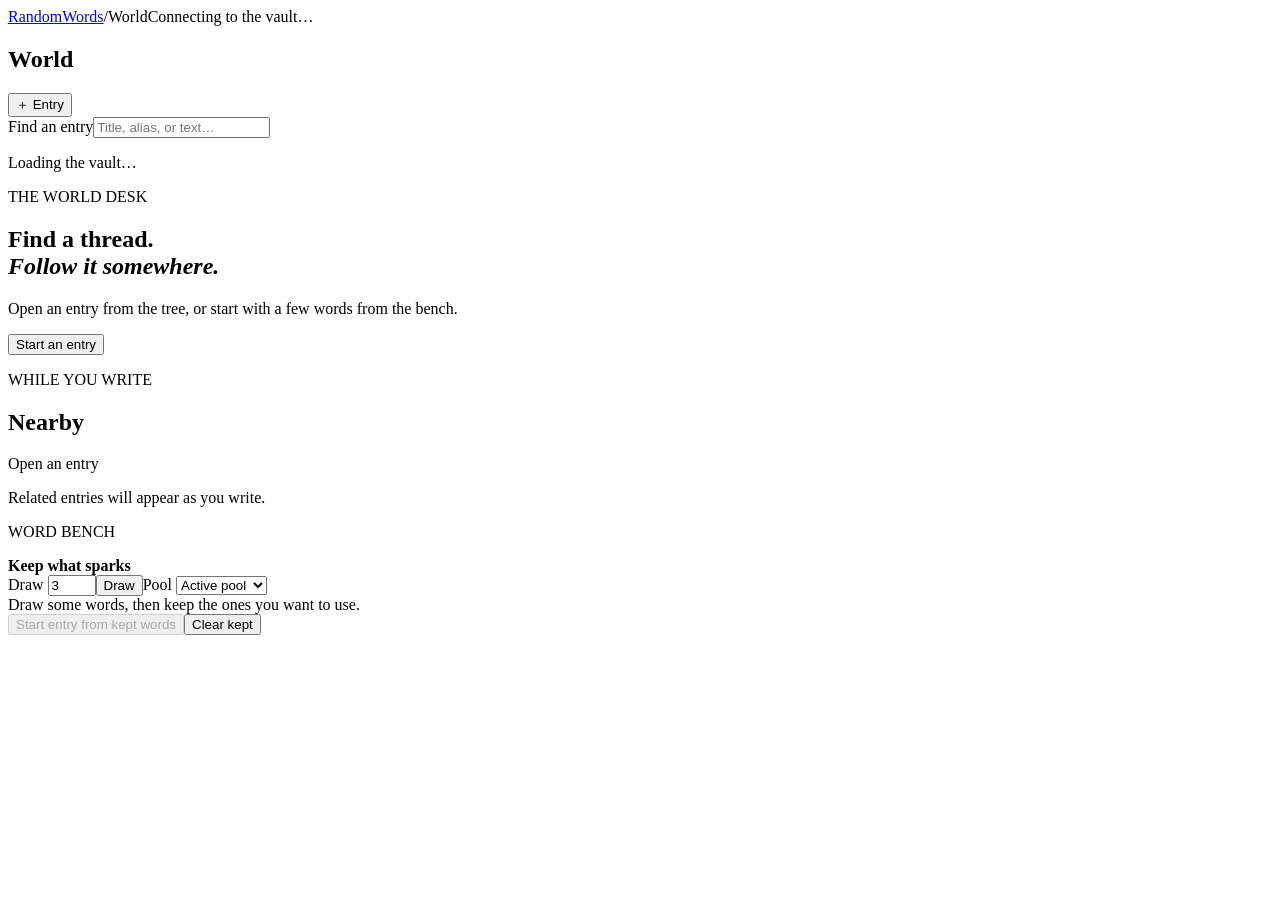
==== static/world.html @ 115c047f "Add opt-in worldbuilding writing desk" ====
<!doctype html>
<html lang="en">
<head>
<meta charset="utf-8">
<meta name="viewport" content="width=device-width,initial-scale=1">
<title>World — RandomWords</title>
<link rel="preconnect" href="https://fonts.googleapis.com">
<link rel="preconnect" href="https://fonts.gstatic.com" crossorigin>
<link href="https://fonts.googleapis.com/css2?family=Newsreader:ital,opsz,wght@0,6..72,400;0,6..72,500;0,6..72,600;1,6..72,500&family=IBM+Plex+Sans:wght@400;500;600&family=IBM+Plex+Mono:wght@400;500&display=swap" rel="stylesheet">
<link rel="stylesheet" href="/app.css"><link rel="stylesheet" href="/world.css">
</head>
<body class="world-page">
<header class="world-top"><a class="world-brand" href="/">RandomWords</a><span class="world-sep">/</span><span>World</span><span id="worldStatus" class="world-status" role="status">Connecting to the vault…</span></header>
<main class="world-shell">
  <aside class="world-sidebar" aria-label="World library">
    <div class="world-sidebar-head"><h1>World</h1><button id="newEntryBtn" class="btn btn-small btn-primary" type="button">＋ Entry</button></div>
    <label class="world-search-label" for="worldSearch">Find an entry</label><input id="worldSearch" class="text-input" type="search" placeholder="Title, alias, or text…" autocomplete="off">
    <div id="searchResults" class="world-search-results" hidden></div>
    <nav id="worldTree" class="world-tree" aria-label="Vault folders"><p class="tree-loading">Loading the vault…</p></nav>
  </aside>
  <section class="world-editor" aria-label="Entry editor">
    <div id="welcome" class="world-welcome"><p class="eyebrow">THE WORLD DESK</p><h2>Find a thread.<br><em>Follow it somewhere.</em></h2><p>Open an entry from the tree, or start with a few words from the bench.</p><button id="welcomeNew" class="btn btn-primary" type="button">Start an entry</button></div>
    <div id="entryPane" class="entry-pane" hidden>
      <div class="entry-heading"><div><p id="entryFolder" class="eyebrow"></p><h2 id="entryTitle">Entry</h2></div><span id="entryWords" class="entry-word-count"></span></div>
      <div id="recoveryNotice" class="save-notice recovery-notice" role="status" hidden><span id="recoveryText"></span><button id="reopenRecovery" class="btn btn-small btn-quiet" type="button">Reopen draft</button><button id="dismissRecovery" class="text-button" type="button">Dismiss</button></div>
      <div id="saveNotice" class="save-notice" role="status" hidden></div>
      <div id="conflictPanel" class="conflict-panel" hidden><div><strong>This note changed on disk.</strong><p>Review the current source before replacing it. Your draft is saved in this browser. Replaced source is kept in ~/.randomwords/recovery until you remove it.</p></div><div class="conflict-columns"><div><label>Draft</label><pre id="conflictDraft"></pre></div><div><label>On disk</label><pre id="conflictDisk"></pre></div></div><div class="world-actions"><button id="keepDraftBtn" class="btn btn-small btn-quiet" type="button">Keep draft</button><button id="reloadBtn" class="btn btn-small btn-quiet" type="button">Reload disk version</button><button id="replaceBtn" class="btn btn-small btn-primary" type="button">Replace reviewed version</button></div></div>
      <div class="editor-toolbar"><span id="draftState" class="draft-state">Saved</span><div class="world-actions"><button id="previewBtn" class="btn btn-small btn-quiet" type="button">Preview</button><button id="saveBtn" class="btn btn-small btn-primary" type="button">Save <kbd>⌘S</kbd></button></div></div>
      <div id="composeArea" class="compose-area"><textarea id="entryText" class="world-textarea" spellcheck="true" aria-label="Markdown entry" placeholder="Write the entry…"></textarea><div id="autocomplete" class="autocomplete" hidden role="listbox"></div></div>
      <article id="entryPreview" class="entry-preview" hidden></article>
      <section class="backlinks"><h3>Backlinks <span id="backlinkCount"></span></h3><div id="backlinkList" class="backlink-list"><p class="muted">Open an entry to see what points here.</p></div></section>
    </div>
    <div id="createPane" class="create-pane" hidden><div class="entry-heading"><div><p class="eyebrow">A NEW NOTE</p><h2>Start an entry</h2></div><button id="cancelCreate" class="btn btn-small btn-quiet" type="button">Cancel</button></div><p class="create-intro">Choose a title and exact folder. Geography and folder are separate choices.</p>
      <form id="createForm" class="create-form"><label>Title<input id="newTitle" class="text-input" required autocomplete="off"></label><label>Exact folder path<input id="newFolder" class="text-input" list="worldFolders" required autocomplete="off" placeholder="Cultures/Loaming Country"><datalist id="worldFolders"></datalist></label><label>From targets <small>Canonical paths, one per line</small><textarea id="newFrom" class="text-input" rows="2" placeholder="Locations/Biomes/…/Region.md"></textarea></label><label>Seed words <small>From the bench or typed here</small><input id="newOrigin" class="text-input" autocomplete="off"></label><label>Tags <small>Comma separated</small><input id="newTags" class="text-input" placeholder="#flora, #loaming"></label><label>Template <small>Optional path under Templates/</small><input id="newTemplate" class="text-input" placeholder="Templates/Creature.md"></label><div id="createError" class="form-error" role="alert" hidden></div><button class="btn btn-primary" type="submit">Create and open</button></form>
    </div>
  </section>
  <aside class="world-nearby" aria-label="Nearby entries"><div class="nearby-head"><div><p class="eyebrow">WHILE YOU WRITE</p><h2>Nearby</h2></div><span id="nearbyState" class="nearby-state">Open an entry</span></div><div id="nearbyGroups"><p class="muted nearby-empty">Related entries will appear as you write.</p></div><section id="referenceCard" class="reference-card" hidden><button id="closeReference" class="reference-close" type="button" aria-label="Close reference">×</button><p class="eyebrow">REFERENCE</p><h3 id="referenceTitle"></h3><p id="referencePath" class="reference-path"></p><div id="referenceBody"></div></section></aside>
</main>
<section class="bench-strip" aria-label="Word bench"><div class="bench-heading"><div><p class="eyebrow">WORD BENCH</p><strong>Keep what sparks</strong></div><div class="bench-controls"><label>Draw <input id="drawCount" class="text-input" type="number" min="1" max="20" value="3" aria-label="Number of words"></label><button id="drawWords" class="btn btn-small btn-primary" type="button">Draw</button><label class="bench-pool-label">Pool <select id="benchPool" class="select-input"><option value="">Active pool</option><option value="dicts/450k_words.txt">450k words</option></select></label></div></div><div id="benchWords" class="bench-words"><span class="muted">Draw some words, then keep the ones you want to use.</span></div><div class="bench-footer"><button id="startFromKept" class="btn btn-small btn-quiet" type="button" disabled>Start entry from kept words</button><button id="clearKept" class="text-button" type="button">Clear kept</button></div></section>
<script src="/world.js"></script>
</body></html>
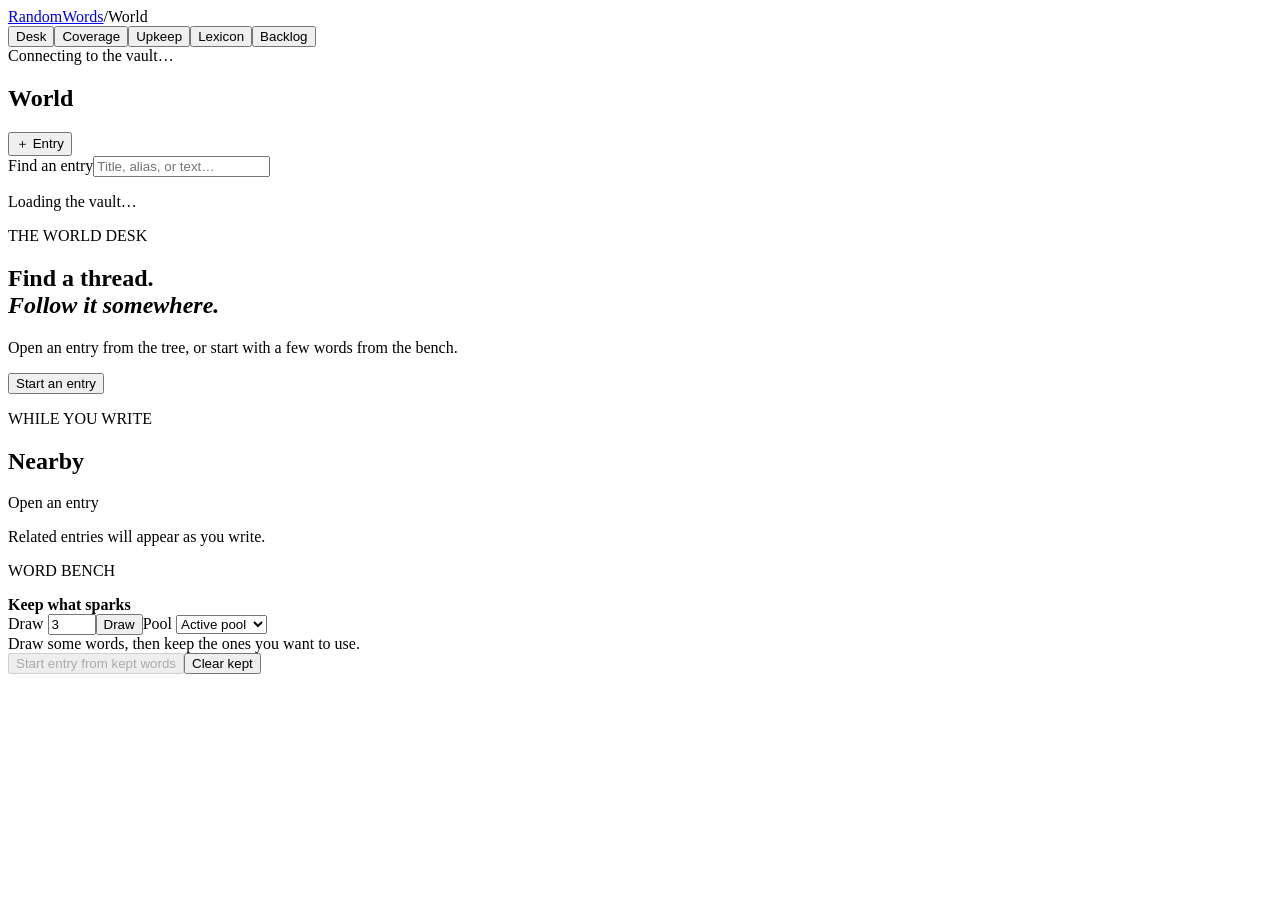
==== commit b41761f4: "Add worldbuilding connections and upkeep views" ====
--- a/static/world.html
+++ b/static/world.html
@@ -10,7 +10,7 @@
 <link rel="stylesheet" href="/app.css"><link rel="stylesheet" href="/world.css">
 </head>
 <body class="world-page">
-<header class="world-top"><a class="world-brand" href="/">RandomWords</a><span class="world-sep">/</span><span>World</span><span id="worldStatus" class="world-status" role="status">Connecting to the vault…</span></header>
+<header class="world-top"><a class="world-brand" href="/">RandomWords</a><span class="world-sep">/</span><span>World</span><nav class="world-nav" aria-label="World tools"><button type="button" data-world-view="desk" aria-current="page">Desk</button><button type="button" data-world-view="coverage">Coverage</button><button type="button" data-world-view="upkeep">Upkeep</button><button type="button" data-world-view="lexicon">Lexicon</button><button type="button" data-world-view="backlog">Backlog</button></nav><span id="worldStatus" class="world-status" role="status">Connecting to the vault…</span></header>
 <main class="world-shell">
   <aside class="world-sidebar" aria-label="World library">
     <div class="world-sidebar-head"><h1>World</h1><button id="newEntryBtn" class="btn btn-small btn-primary" type="button">＋ Entry</button></div>
@@ -19,6 +19,7 @@
     <nav id="worldTree" class="world-tree" aria-label="Vault folders"><p class="tree-loading">Loading the vault…</p></nav>
   </aside>
   <section class="world-editor" aria-label="Entry editor">
+    <div id="deskView" data-view-panel="desk">
     <div id="welcome" class="world-welcome"><p class="eyebrow">THE WORLD DESK</p><h2>Find a thread.<br><em>Follow it somewhere.</em></h2><p>Open an entry from the tree, or start with a few words from the bench.</p><button id="welcomeNew" class="btn btn-primary" type="button">Start an entry</button></div>
     <div id="entryPane" class="entry-pane" hidden>
       <div class="entry-heading"><div><p id="entryFolder" class="eyebrow"></p><h2 id="entryTitle">Entry</h2></div><span id="entryWords" class="entry-word-count"></span></div>
@@ -33,6 +34,11 @@
     <div id="createPane" class="create-pane" hidden><div class="entry-heading"><div><p class="eyebrow">A NEW NOTE</p><h2>Start an entry</h2></div><button id="cancelCreate" class="btn btn-small btn-quiet" type="button">Cancel</button></div><p class="create-intro">Choose a title and exact folder. Geography and folder are separate choices.</p>
       <form id="createForm" class="create-form"><label>Title<input id="newTitle" class="text-input" required autocomplete="off"></label><label>Exact folder path<input id="newFolder" class="text-input" list="worldFolders" required autocomplete="off" placeholder="Cultures/Loaming Country"><datalist id="worldFolders"></datalist></label><label>From targets <small>Canonical paths, one per line</small><textarea id="newFrom" class="text-input" rows="2" placeholder="Locations/Biomes/…/Region.md"></textarea></label><label>Seed words <small>From the bench or typed here</small><input id="newOrigin" class="text-input" autocomplete="off"></label><label>Tags <small>Comma separated</small><input id="newTags" class="text-input" placeholder="#flora, #loaming"></label><label>Template <small>Optional path under Templates/</small><input id="newTemplate" class="text-input" placeholder="Templates/Creature.md"></label><div id="createError" class="form-error" role="alert" hidden></div><button class="btn btn-primary" type="submit">Create and open</button></form>
     </div>
+    </div>
+    <section id="coverageView" class="world-data-view" data-view-panel="coverage" hidden><div class="data-view-heading"><div><p class="eyebrow">WORLD SHAPE</p><h2>Coverage</h2></div><button type="button" class="btn btn-small btn-quiet" data-refresh-view="coverage">Refresh</button></div><p class="muted">Select a count to see which entries contribute to each biome.</p><div id="coverageContent" class="coverage-content"><p class="muted">Coverage has not loaded yet.</p></div></section>
+    <section id="upkeepView" class="world-data-view" data-view-panel="upkeep" hidden><div class="data-view-heading"><div><p class="eyebrow">HOUSEKEEPING</p><h2>Upkeep</h2></div><button type="button" class="btn btn-small btn-quiet" data-refresh-view="upkeep">Refresh</button></div><div id="upkeepContent" class="report-content"><p class="muted">Upkeep has not loaded yet.</p></div></section>
+    <section id="lexiconView" class="world-data-view" data-view-panel="lexicon" hidden><div class="data-view-heading"><div><p class="eyebrow">COINED WORDS</p><h2>Lexicon</h2></div><button type="button" class="btn btn-small btn-quiet" data-refresh-view="lexicon">Refresh</button></div><div class="lexicon-filters"><label>Find a word<input id="lexiconQuery" class="text-input" type="search" placeholder="Search coined words…"></label><label>Biome<select id="lexiconBiome" class="select-input"><option value="">All biomes</option></select></label><label class="lexicon-once"><input id="lexiconOnce" type="checkbox"> Used once</label></div><div id="lexiconContent" class="report-content"><p class="muted">Lexicon has not loaded yet.</p></div></section>
+    <section id="backlogView" class="world-data-view" data-view-panel="backlog" hidden><div class="data-view-heading"><div><p class="eyebrow">IDEAS</p><h2>Backlog</h2></div><div class="world-actions"><button type="button" class="btn btn-small btn-quiet" data-refresh-view="backlog">Refresh ideas</button><button id="rollPrompt" type="button" class="btn btn-small btn-primary">Roll a prompt</button></div></div><div id="rollCard" class="roll-card" hidden></div><div id="backlogContent" class="report-content"><p class="muted">Ideas have not loaded yet.</p></div></section>
   </section>
   <aside class="world-nearby" aria-label="Nearby entries"><div class="nearby-head"><div><p class="eyebrow">WHILE YOU WRITE</p><h2>Nearby</h2></div><span id="nearbyState" class="nearby-state">Open an entry</span></div><div id="nearbyGroups"><p class="muted nearby-empty">Related entries will appear as you write.</p></div><section id="referenceCard" class="reference-card" hidden><button id="closeReference" class="reference-close" type="button" aria-label="Close reference">×</button><p class="eyebrow">REFERENCE</p><h3 id="referenceTitle"></h3><p id="referencePath" class="reference-path"></p><div id="referenceBody"></div></section></aside>
 </main>
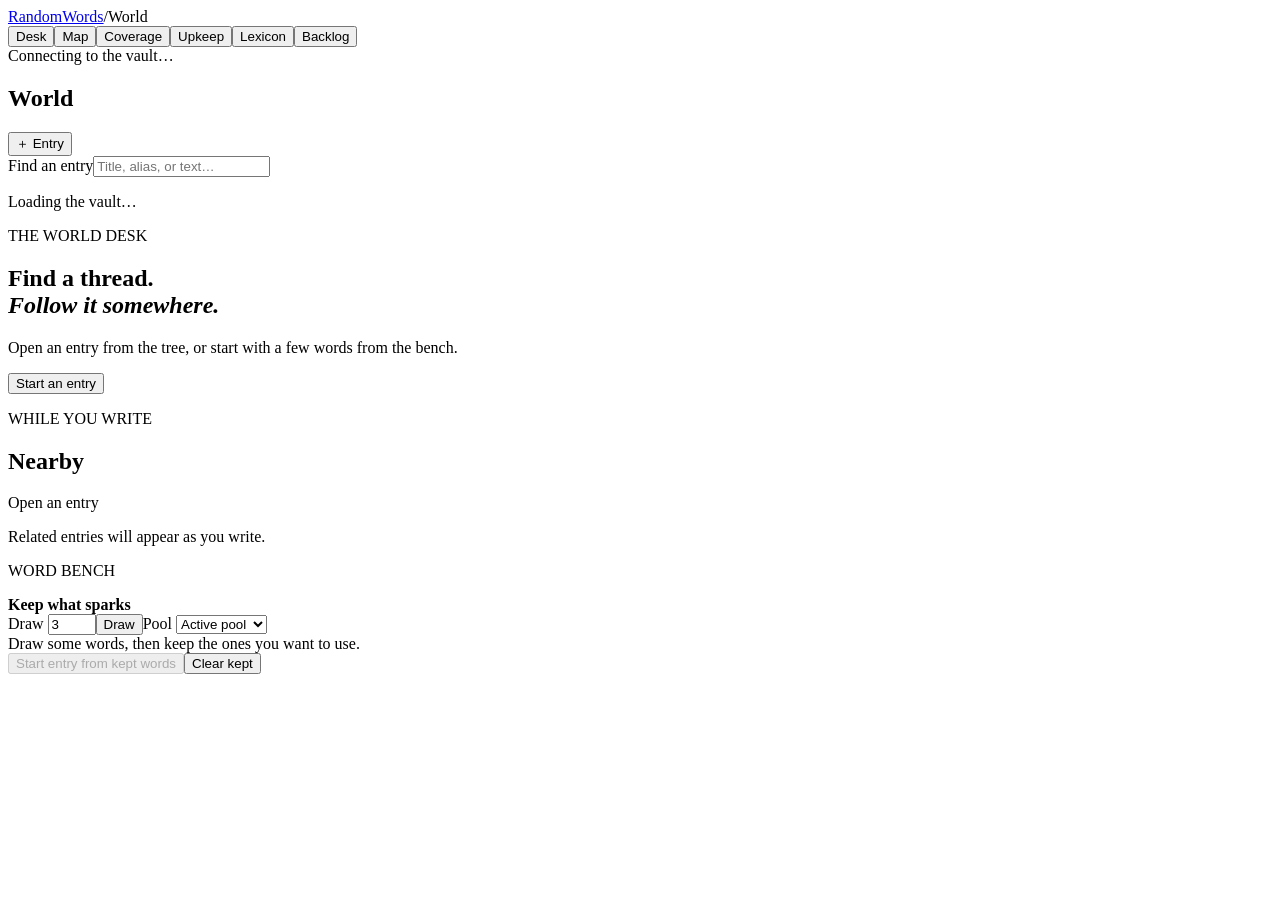
==== commit 6c978aa7: "Add worldbuilding map and Base previews" ====
--- a/static/world.html
+++ b/static/world.html
@@ -10,7 +10,7 @@
 <link rel="stylesheet" href="/app.css"><link rel="stylesheet" href="/world.css">
 </head>
 <body class="world-page">
-<header class="world-top"><a class="world-brand" href="/">RandomWords</a><span class="world-sep">/</span><span>World</span><nav class="world-nav" aria-label="World tools"><button type="button" data-world-view="desk" aria-current="page">Desk</button><button type="button" data-world-view="coverage">Coverage</button><button type="button" data-world-view="upkeep">Upkeep</button><button type="button" data-world-view="lexicon">Lexicon</button><button type="button" data-world-view="backlog">Backlog</button></nav><span id="worldStatus" class="world-status" role="status">Connecting to the vault…</span></header>
+<header class="world-top"><a class="world-brand" href="/">RandomWords</a><span class="world-sep">/</span><span>World</span><nav class="world-nav" aria-label="World tools"><button type="button" data-world-view="desk" aria-current="page">Desk</button><button type="button" data-world-view="map">Map</button><button type="button" data-world-view="coverage">Coverage</button><button type="button" data-world-view="upkeep">Upkeep</button><button type="button" data-world-view="lexicon">Lexicon</button><button type="button" data-world-view="backlog">Backlog</button></nav><span id="worldStatus" class="world-status" role="status">Connecting to the vault…</span></header>
 <main class="world-shell">
   <aside class="world-sidebar" aria-label="World library">
     <div class="world-sidebar-head"><h1>World</h1><button id="newEntryBtn" class="btn btn-small btn-primary" type="button">＋ Entry</button></div>
@@ -35,6 +35,13 @@
       <form id="createForm" class="create-form"><label>Title<input id="newTitle" class="text-input" required autocomplete="off"></label><label>Exact folder path<input id="newFolder" class="text-input" list="worldFolders" required autocomplete="off" placeholder="Cultures/Loaming Country"><datalist id="worldFolders"></datalist></label><label>From targets <small>Canonical paths, one per line</small><textarea id="newFrom" class="text-input" rows="2" placeholder="Locations/Biomes/…/Region.md"></textarea></label><label>Seed words <small>From the bench or typed here</small><input id="newOrigin" class="text-input" autocomplete="off"></label><label>Tags <small>Comma separated</small><input id="newTags" class="text-input" placeholder="#flora, #loaming"></label><label>Template <small>Optional path under Templates/</small><input id="newTemplate" class="text-input" placeholder="Templates/Creature.md"></label><div id="createError" class="form-error" role="alert" hidden></div><button class="btn btn-primary" type="submit">Create and open</button></form>
     </div>
     </div>
+    <section id="mapView" class="world-data-view world-map-view" data-view-panel="map" hidden>
+      <div class="data-view-heading"><div><p class="eyebrow">CONNECTIONS AND PLACES</p><h2>World map</h2></div><button type="button" class="btn btn-small btn-quiet" id="refreshMap">Refresh</button></div>
+      <div class="map-toolbar" role="group" aria-label="Map view"><div class="map-mode-switch"><button type="button" data-map-mode="local" aria-pressed="true">Around this entry</button><button type="button" data-map-mode="vault" aria-pressed="false">Whole vault</button><button type="button" data-map-mode="biome" aria-pressed="false">Biome sectors</button></div><label id="mapDepthControl">Reach<select id="mapDepth" class="select-input"><option value="1">One link</option><option value="2">Two links</option></select></label><label id="mapBiomeControl" hidden>Biome<select id="mapBiome" class="select-input"><option value="">Choose a biome</option></select></label></div>
+      <p id="mapHint" class="muted map-hint">Open an entry to map its nearby links, or show the whole vault.</p>
+      <div class="map-legend" aria-label="Map node states"><span><i class="legend-resolved"></i>Resolved</span><span><i class="legend-unresolved"></i>Unresolved</span><span><i class="legend-ambiguous"></i>Ambiguous</span><span><i class="legend-stub"></i>Stub</span><span><i class="legend-rework"></i>Rework</span><span><i class="legend-ghost"></i>Nearby suggestion</span></div>
+      <div class="map-layout"><div class="world-map-canvas-wrap"><svg id="worldMapSvg" class="world-map-svg" role="img" aria-label="World connection map" viewBox="0 0 900 620"></svg><div id="mapLoading" class="map-overlay muted" hidden>Loading map…</div></div><div id="biomeMatrix" class="biome-matrix" hidden></div></div><div id="mapSelection" class="map-selection" aria-live="polite"></div>
+    </section>
     <section id="coverageView" class="world-data-view" data-view-panel="coverage" hidden><div class="data-view-heading"><div><p class="eyebrow">WORLD SHAPE</p><h2>Coverage</h2></div><button type="button" class="btn btn-small btn-quiet" data-refresh-view="coverage">Refresh</button></div><p class="muted">Select a count to see which entries contribute to each biome.</p><div id="coverageContent" class="coverage-content"><p class="muted">Coverage has not loaded yet.</p></div></section>
     <section id="upkeepView" class="world-data-view" data-view-panel="upkeep" hidden><div class="data-view-heading"><div><p class="eyebrow">HOUSEKEEPING</p><h2>Upkeep</h2></div><button type="button" class="btn btn-small btn-quiet" data-refresh-view="upkeep">Refresh</button></div><div id="upkeepContent" class="report-content"><p class="muted">Upkeep has not loaded yet.</p></div></section>
     <section id="lexiconView" class="world-data-view" data-view-panel="lexicon" hidden><div class="data-view-heading"><div><p class="eyebrow">COINED WORDS</p><h2>Lexicon</h2></div><button type="button" class="btn btn-small btn-quiet" data-refresh-view="lexicon">Refresh</button></div><div class="lexicon-filters"><label>Find a word<input id="lexiconQuery" class="text-input" type="search" placeholder="Search coined words…"></label><label>Biome<select id="lexiconBiome" class="select-input"><option value="">All biomes</option></select></label><label class="lexicon-once"><input id="lexiconOnce" type="checkbox"> Used once</label></div><div id="lexiconContent" class="report-content"><p class="muted">Lexicon has not loaded yet.</p></div></section>
@@ -43,5 +50,5 @@
   <aside class="world-nearby" aria-label="Nearby entries"><div class="nearby-head"><div><p class="eyebrow">WHILE YOU WRITE</p><h2>Nearby</h2></div><span id="nearbyState" class="nearby-state">Open an entry</span></div><div id="nearbyGroups"><p class="muted nearby-empty">Related entries will appear as you write.</p></div><section id="referenceCard" class="reference-card" hidden><button id="closeReference" class="reference-close" type="button" aria-label="Close reference">×</button><p class="eyebrow">REFERENCE</p><h3 id="referenceTitle"></h3><p id="referencePath" class="reference-path"></p><div id="referenceBody"></div></section></aside>
 </main>
 <section class="bench-strip" aria-label="Word bench"><div class="bench-heading"><div><p class="eyebrow">WORD BENCH</p><strong>Keep what sparks</strong></div><div class="bench-controls"><label>Draw <input id="drawCount" class="text-input" type="number" min="1" max="20" value="3" aria-label="Number of words"></label><button id="drawWords" class="btn btn-small btn-primary" type="button">Draw</button><label class="bench-pool-label">Pool <select id="benchPool" class="select-input"><option value="">Active pool</option><option value="dicts/450k_words.txt">450k words</option></select></label></div></div><div id="benchWords" class="bench-words"><span class="muted">Draw some words, then keep the ones you want to use.</span></div><div class="bench-footer"><button id="startFromKept" class="btn btn-small btn-quiet" type="button" disabled>Start entry from kept words</button><button id="clearKept" class="text-button" type="button">Clear kept</button></div></section>
-<script src="/world.js"></script>
+<script src="/world.js"></script><script src="/world_map.js"></script>
 </body></html>
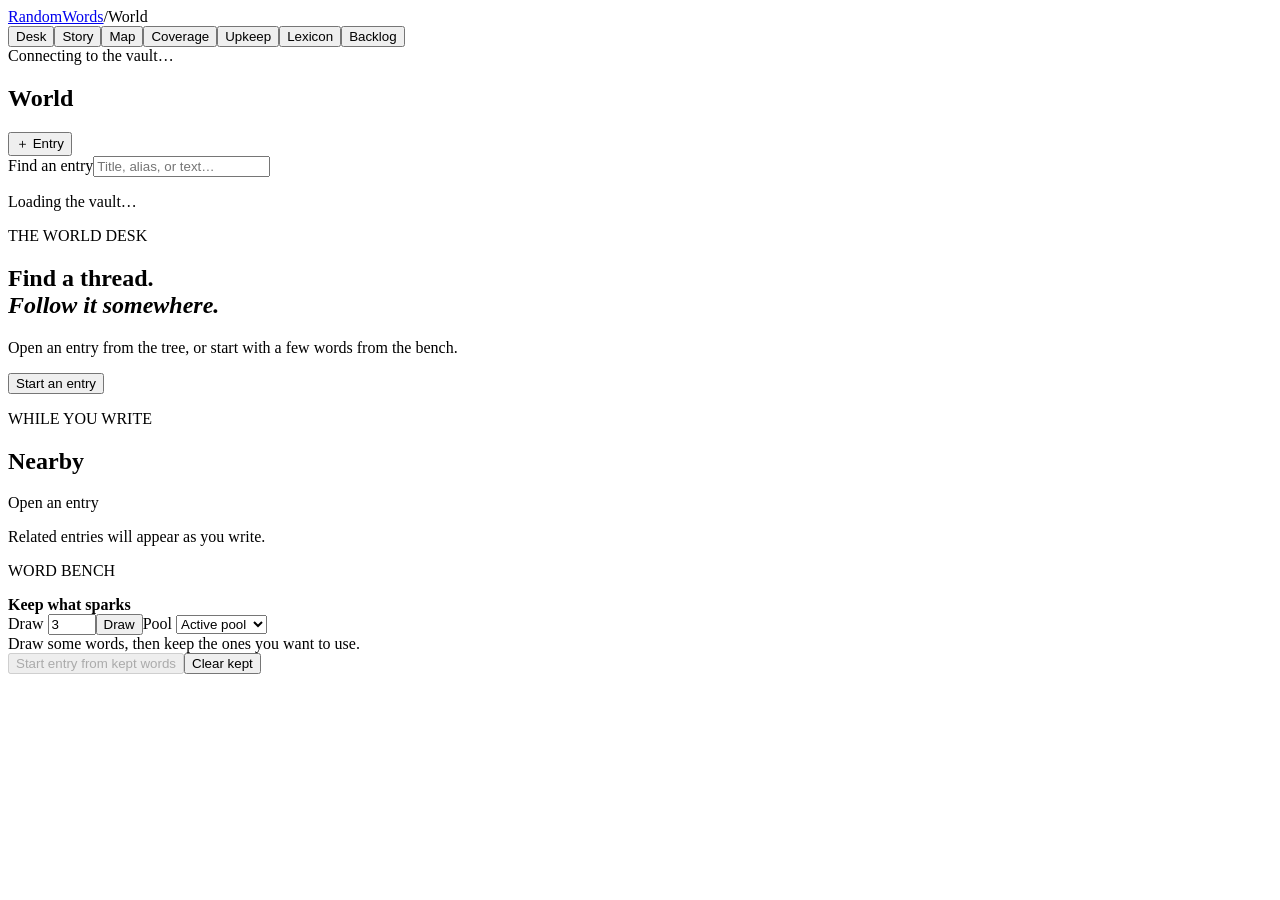
==== commit 06ab70c5: "Add Story mode interface" ====
--- a/static/world.html
+++ b/static/world.html
@@ -10,7 +10,7 @@
 <link rel="stylesheet" href="/app.css"><link rel="stylesheet" href="/world.css">
 </head>
 <body class="world-page">
-<header class="world-top"><a class="world-brand" href="/">RandomWords</a><span class="world-sep">/</span><span>World</span><nav class="world-nav" aria-label="World tools"><button type="button" data-world-view="desk" aria-current="page">Desk</button><button type="button" data-world-view="map">Map</button><button type="button" data-world-view="coverage">Coverage</button><button type="button" data-world-view="upkeep">Upkeep</button><button type="button" data-world-view="lexicon">Lexicon</button><button type="button" data-world-view="backlog">Backlog</button></nav><span id="worldStatus" class="world-status" role="status">Connecting to the vault…</span></header>
+<header class="world-top"><a class="world-brand" href="/">RandomWords</a><span class="world-sep">/</span><span>World</span><nav class="world-nav" aria-label="World tools"><button type="button" data-world-view="desk" aria-current="page">Desk</button><button type="button" data-world-view="story">Story</button><button type="button" data-world-view="map">Map</button><button type="button" data-world-view="coverage">Coverage</button><button type="button" data-world-view="upkeep">Upkeep</button><button type="button" data-world-view="lexicon">Lexicon</button><button type="button" data-world-view="backlog">Backlog</button></nav><span id="worldStatus" class="world-status" role="status">Connecting to the vault…</span></header>
 <main class="world-shell">
   <aside class="world-sidebar" aria-label="World library">
     <div class="world-sidebar-head"><h1>World</h1><button id="newEntryBtn" class="btn btn-small btn-primary" type="button">＋ Entry</button></div>
@@ -23,6 +23,7 @@
     <div id="welcome" class="world-welcome"><p class="eyebrow">THE WORLD DESK</p><h2>Find a thread.<br><em>Follow it somewhere.</em></h2><p>Open an entry from the tree, or start with a few words from the bench.</p><button id="welcomeNew" class="btn btn-primary" type="button">Start an entry</button></div>
     <div id="entryPane" class="entry-pane" hidden>
       <div class="entry-heading"><div><p id="entryFolder" class="eyebrow"></p><h2 id="entryTitle">Entry</h2></div><span id="entryWords" class="entry-word-count"></span></div>
+      <section id="entryDiagnostics" class="entry-diagnostics" hidden aria-live="polite"></section>
       <div id="recoveryNotice" class="save-notice recovery-notice" role="status" hidden><span id="recoveryText"></span><button id="reopenRecovery" class="btn btn-small btn-quiet" type="button">Reopen draft</button><button id="dismissRecovery" class="text-button" type="button">Dismiss</button></div>
       <div id="saveNotice" class="save-notice" role="status" hidden></div>
       <div id="conflictPanel" class="conflict-panel" hidden><div><strong>This note changed on disk.</strong><p>Review the current source before replacing it. Your draft is saved in this browser. Replaced source is kept in ~/.randomwords/recovery until you remove it.</p></div><div class="conflict-columns"><div><label>Draft</label><pre id="conflictDraft"></pre></div><div><label>On disk</label><pre id="conflictDisk"></pre></div></div><div class="world-actions"><button id="keepDraftBtn" class="btn btn-small btn-quiet" type="button">Keep draft</button><button id="reloadBtn" class="btn btn-small btn-quiet" type="button">Reload disk version</button><button id="replaceBtn" class="btn btn-small btn-primary" type="button">Replace reviewed version</button></div></div>
@@ -35,6 +36,11 @@
       <form id="createForm" class="create-form"><label>Title<input id="newTitle" class="text-input" required autocomplete="off"></label><label>Exact folder path<input id="newFolder" class="text-input" list="worldFolders" required autocomplete="off" placeholder="Cultures/Loaming Country"><datalist id="worldFolders"></datalist></label><label>From targets <small>Canonical paths, one per line</small><textarea id="newFrom" class="text-input" rows="2" placeholder="Locations/Biomes/…/Region.md"></textarea></label><label>Seed words <small>From the bench or typed here</small><input id="newOrigin" class="text-input" autocomplete="off"></label><label>Tags <small>Comma separated</small><input id="newTags" class="text-input" placeholder="#flora, #loaming"></label><label>Template <small>Optional path under Templates/</small><input id="newTemplate" class="text-input" placeholder="Templates/Creature.md"></label><div id="createError" class="form-error" role="alert" hidden></div><button class="btn btn-primary" type="submit">Create and open</button></form>
     </div>
     </div>
+    <section id="storyView" class="world-data-view story-view" data-view-panel="story" hidden>
+      <div class="data-view-heading"><div><p class="eyebrow">NARRATIVE THREADS</p><h2>Story</h2></div><div class="world-actions"><button type="button" class="btn btn-small btn-quiet" id="refreshStory">Refresh</button><button type="button" class="btn btn-small btn-primary" id="exportStory">Export story</button></div></div>
+      <p class="muted">Scenes are ordered from their story metadata. Open a scene to continue writing, inspect its people, or export a reading copy.</p>
+      <div id="storyContent" class="story-content"><p class="muted">Story has not loaded yet.</p></div>
+    </section>
     <section id="mapView" class="world-data-view world-map-view" data-view-panel="map" hidden>
       <div class="data-view-heading"><div><p class="eyebrow">CONNECTIONS AND PLACES</p><h2>World map</h2></div><button type="button" class="btn btn-small btn-quiet" id="refreshMap">Refresh</button></div>
       <div class="map-toolbar" role="group" aria-label="Map view"><div class="map-mode-switch"><button type="button" data-map-mode="local" aria-pressed="true">Around this entry</button><button type="button" data-map-mode="vault" aria-pressed="false">Whole vault</button><button type="button" data-map-mode="biome" aria-pressed="false">Biome sectors</button></div><label id="mapDepthControl">Reach<select id="mapDepth" class="select-input"><option value="1">One link</option><option value="2">Two links</option></select></label><label id="mapBiomeControl" hidden>Biome<select id="mapBiome" class="select-input"><option value="">Choose a biome</option></select></label></div>
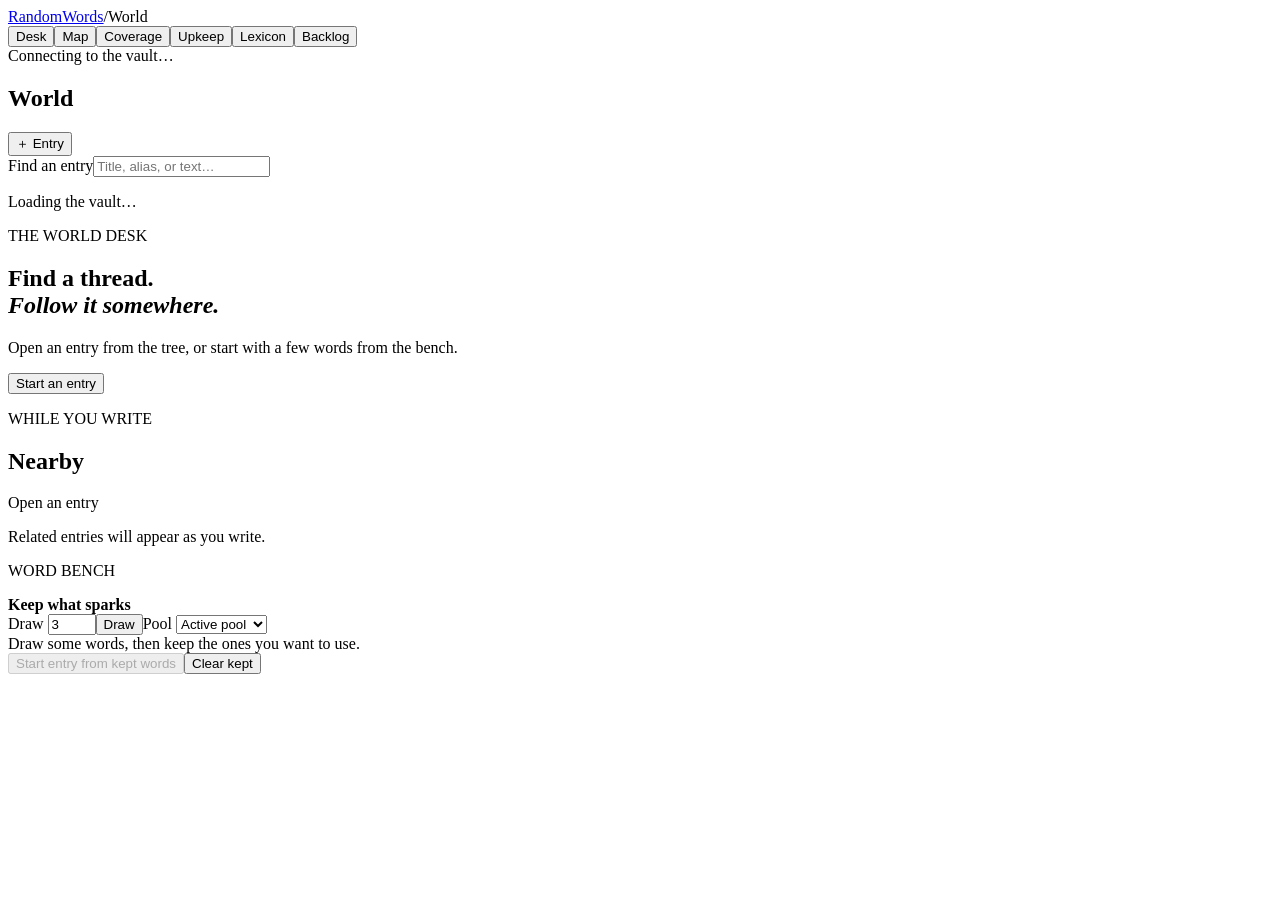
==== commit 1e76dbe6: "Complete worldbuilding map and weighted sampling" ====
--- a/static/world.html
+++ b/static/world.html
@@ -10,7 +10,7 @@
 <link rel="stylesheet" href="/app.css"><link rel="stylesheet" href="/world.css">
 </head>
 <body class="world-page">
-<header class="world-top"><a class="world-brand" href="/">RandomWords</a><span class="world-sep">/</span><span>World</span><nav class="world-nav" aria-label="World tools"><button type="button" data-world-view="desk" aria-current="page">Desk</button><button type="button" data-world-view="story">Story</button><button type="button" data-world-view="map">Map</button><button type="button" data-world-view="coverage">Coverage</button><button type="button" data-world-view="upkeep">Upkeep</button><button type="button" data-world-view="lexicon">Lexicon</button><button type="button" data-world-view="backlog">Backlog</button></nav><span id="worldStatus" class="world-status" role="status">Connecting to the vault…</span></header>
+<header class="world-top"><a class="world-brand" href="/">RandomWords</a><span class="world-sep">/</span><span>World</span><nav class="world-nav" aria-label="World tools"><button type="button" data-world-view="desk" aria-current="page">Desk</button><button type="button" data-world-view="map">Map</button><button type="button" data-world-view="coverage">Coverage</button><button type="button" data-world-view="upkeep">Upkeep</button><button type="button" data-world-view="lexicon">Lexicon</button><button type="button" data-world-view="backlog">Backlog</button></nav><span id="worldStatus" class="world-status" role="status">Connecting to the vault…</span></header>
 <main class="world-shell">
   <aside class="world-sidebar" aria-label="World library">
     <div class="world-sidebar-head"><h1>World</h1><button id="newEntryBtn" class="btn btn-small btn-primary" type="button">＋ Entry</button></div>
@@ -23,7 +23,6 @@
     <div id="welcome" class="world-welcome"><p class="eyebrow">THE WORLD DESK</p><h2>Find a thread.<br><em>Follow it somewhere.</em></h2><p>Open an entry from the tree, or start with a few words from the bench.</p><button id="welcomeNew" class="btn btn-primary" type="button">Start an entry</button></div>
     <div id="entryPane" class="entry-pane" hidden>
       <div class="entry-heading"><div><p id="entryFolder" class="eyebrow"></p><h2 id="entryTitle">Entry</h2></div><span id="entryWords" class="entry-word-count"></span></div>
-      <section id="entryDiagnostics" class="entry-diagnostics" hidden aria-live="polite"></section>
       <div id="recoveryNotice" class="save-notice recovery-notice" role="status" hidden><span id="recoveryText"></span><button id="reopenRecovery" class="btn btn-small btn-quiet" type="button">Reopen draft</button><button id="dismissRecovery" class="text-button" type="button">Dismiss</button></div>
       <div id="saveNotice" class="save-notice" role="status" hidden></div>
       <div id="conflictPanel" class="conflict-panel" hidden><div><strong>This note changed on disk.</strong><p>Review the current source before replacing it. Your draft is saved in this browser. Replaced source is kept in ~/.randomwords/recovery until you remove it.</p></div><div class="conflict-columns"><div><label>Draft</label><pre id="conflictDraft"></pre></div><div><label>On disk</label><pre id="conflictDisk"></pre></div></div><div class="world-actions"><button id="keepDraftBtn" class="btn btn-small btn-quiet" type="button">Keep draft</button><button id="reloadBtn" class="btn btn-small btn-quiet" type="button">Reload disk version</button><button id="replaceBtn" class="btn btn-small btn-primary" type="button">Replace reviewed version</button></div></div>
@@ -36,11 +35,6 @@
       <form id="createForm" class="create-form"><label>Title<input id="newTitle" class="text-input" required autocomplete="off"></label><label>Exact folder path<input id="newFolder" class="text-input" list="worldFolders" required autocomplete="off" placeholder="Cultures/Loaming Country"><datalist id="worldFolders"></datalist></label><label>From targets <small>Canonical paths, one per line</small><textarea id="newFrom" class="text-input" rows="2" placeholder="Locations/Biomes/…/Region.md"></textarea></label><label>Seed words <small>From the bench or typed here</small><input id="newOrigin" class="text-input" autocomplete="off"></label><label>Tags <small>Comma separated</small><input id="newTags" class="text-input" placeholder="#flora, #loaming"></label><label>Template <small>Optional path under Templates/</small><input id="newTemplate" class="text-input" placeholder="Templates/Creature.md"></label><div id="createError" class="form-error" role="alert" hidden></div><button class="btn btn-primary" type="submit">Create and open</button></form>
     </div>
     </div>
-    <section id="storyView" class="world-data-view story-view" data-view-panel="story" hidden>
-      <div class="data-view-heading"><div><p class="eyebrow">NARRATIVE THREADS</p><h2>Story</h2></div><div class="world-actions"><button type="button" class="btn btn-small btn-quiet" id="refreshStory">Refresh</button><button type="button" class="btn btn-small btn-primary" id="exportStory">Export story</button></div></div>
-      <p class="muted">Scenes are ordered from their story metadata. Open a scene to continue writing, inspect its people, or export a reading copy.</p>
-      <div id="storyContent" class="story-content"><p class="muted">Story has not loaded yet.</p></div>
-    </section>
     <section id="mapView" class="world-data-view world-map-view" data-view-panel="map" hidden>
       <div class="data-view-heading"><div><p class="eyebrow">CONNECTIONS AND PLACES</p><h2>World map</h2></div><button type="button" class="btn btn-small btn-quiet" id="refreshMap">Refresh</button></div>
       <div class="map-toolbar" role="group" aria-label="Map view"><div class="map-mode-switch"><button type="button" data-map-mode="local" aria-pressed="true">Around this entry</button><button type="button" data-map-mode="vault" aria-pressed="false">Whole vault</button><button type="button" data-map-mode="biome" aria-pressed="false">Biome sectors</button></div><label id="mapDepthControl">Reach<select id="mapDepth" class="select-input"><option value="1">One link</option><option value="2">Two links</option></select></label><label id="mapBiomeControl" hidden>Biome<select id="mapBiome" class="select-input"><option value="">Choose a biome</option></select></label></div>
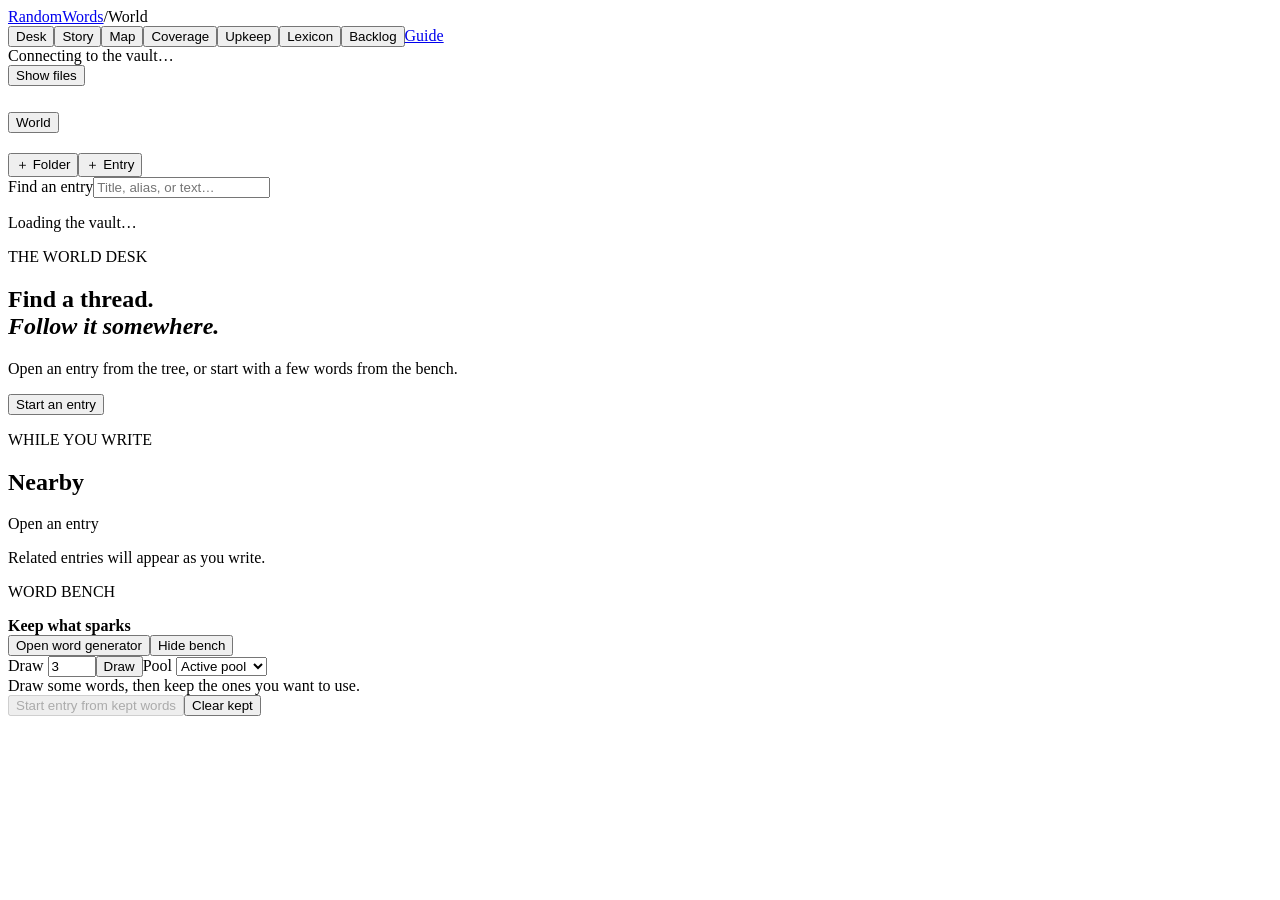
==== commit 4260dea2: "Curate modular World desk prerequisite" ====
--- a/static/world.html
+++ b/static/world.html
@@ -8,47 +8,68 @@
 <link rel="preconnect" href="https://fonts.gstatic.com" crossorigin>
 <link href="https://fonts.googleapis.com/css2?family=Newsreader:ital,opsz,wght@0,6..72,400;0,6..72,500;0,6..72,600;1,6..72,500&family=IBM+Plex+Sans:wght@400;500;600&family=IBM+Plex+Mono:wght@400;500&display=swap" rel="stylesheet">
 <link rel="stylesheet" href="/app.css"><link rel="stylesheet" href="/world.css">
+<!-- Optional deployment settings, read by /world/config.js: <meta name="rw-world-api" content="…">, rw-bench-api, rw-account-scope, rw-world-scope. Without them the local defaults apply. -->
 </head>
 <body class="world-page">
-<header class="world-top"><a class="world-brand" href="/">RandomWords</a><span class="world-sep">/</span><span>World</span><nav class="world-nav" aria-label="World tools"><button type="button" data-world-view="desk" aria-current="page">Desk</button><button type="button" data-world-view="map">Map</button><button type="button" data-world-view="coverage">Coverage</button><button type="button" data-world-view="upkeep">Upkeep</button><button type="button" data-world-view="lexicon">Lexicon</button><button type="button" data-world-view="backlog">Backlog</button></nav><span id="worldStatus" class="world-status" role="status">Connecting to the vault…</span></header>
+<header class="world-top"><a class="world-brand" href="/">RandomWords</a><span class="world-sep">/</span><span>World</span><nav class="world-nav" aria-label="World tools"><button type="button" data-world-view="desk" aria-current="page">Desk<span id="deskDot" class="tab-dot" hidden><span class="visually-hidden"> (unsaved changes)</span></span></button><button type="button" data-world-view="story">Story</button><button type="button" data-world-view="map">Map</button><button type="button" data-world-view="coverage">Coverage</button><button type="button" data-world-view="upkeep">Upkeep</button><button type="button" data-world-view="lexicon">Lexicon</button><button type="button" data-world-view="backlog">Backlog</button><a href="/walkthrough">Guide</a></nav><span id="worldStatus" class="world-status" role="status">Connecting to the vault…</span></header>
 <main class="world-shell">
   <aside class="world-sidebar" aria-label="World library">
-    <div class="world-sidebar-head"><h1>World</h1><button id="newEntryBtn" class="btn btn-small btn-primary" type="button">＋ Entry</button></div>
-    <label class="world-search-label" for="worldSearch">Find an entry</label><input id="worldSearch" class="text-input" type="search" placeholder="Title, alias, or text…" autocomplete="off">
+    <button id="treeToggle" class="tree-rail-toggle" type="button" aria-controls="worldTree" aria-expanded="false">Show files</button>
+    <div class="world-sidebar-head"><h1><button id="homeBtn" class="world-home" type="button" title="Desk home: recent entries and drafts">World</button></h1><div class="world-sidebar-actions"><button id="newFolderBtn" class="btn btn-small btn-quiet" type="button">＋ Folder</button><button id="newEntryBtn" class="btn btn-small btn-primary" type="button">＋ Entry</button></div></div>
+    <label class="world-search-label" for="worldSearch">Find an entry</label><input id="worldSearch" class="text-input" type="search" placeholder="Title, alias, or text…" autocomplete="off" aria-controls="searchResults" aria-describedby="searchStatus">
+    <p id="searchStatus" class="visually-hidden" role="status" aria-live="polite"></p>
     <div id="searchResults" class="world-search-results" hidden></div>
     <nav id="worldTree" class="world-tree" aria-label="Vault folders"><p class="tree-loading">Loading the vault…</p></nav>
   </aside>
   <section class="world-editor" aria-label="Entry editor">
     <div id="deskView" data-view-panel="desk">
-    <div id="welcome" class="world-welcome"><p class="eyebrow">THE WORLD DESK</p><h2>Find a thread.<br><em>Follow it somewhere.</em></h2><p>Open an entry from the tree, or start with a few words from the bench.</p><button id="welcomeNew" class="btn btn-primary" type="button">Start an entry</button></div>
+    <div id="returnBar" class="return-bar" hidden><button id="returnChip" class="btn btn-small btn-quiet return-chip" type="button">← Back</button></div>
+    <div id="welcome" class="world-welcome"><p class="eyebrow">THE WORLD DESK</p><h2>Find a thread.<br><em>Follow it somewhere.</em></h2><p>Open an entry from the tree, or start with a few words from the bench.</p><div class="world-actions welcome-actions"><button id="welcomeNew" class="btn btn-primary" type="button">Start an entry</button><button id="welcomeContinue" class="btn btn-quiet" type="button" hidden></button></div>
+      <section id="welcomeRecent" class="welcome-section" aria-labelledby="welcomeRecentHeading" hidden><h3 id="welcomeRecentHeading">Recent entries</h3><div id="welcomeRecentList" class="welcome-list"></div></section>
+      <section id="welcomeDrafts" class="welcome-section" aria-labelledby="welcomeDraftsHeading" hidden><h3 id="welcomeDraftsHeading">Unsaved drafts</h3><div id="welcomeDraftList" class="welcome-list"></div><p class="welcome-note">Drafts are kept in this browser only.</p><button id="welcomeClear" class="text-button welcome-clear" type="button">Clear drafts on this device</button><div id="welcomeClearConfirm" class="welcome-confirm" role="alert" hidden><p id="welcomeClearText"></p><div class="world-actions"><button id="welcomeClearYes" class="btn btn-small btn-primary" type="button">Yes, clear them</button><button id="welcomeClearKeep" class="btn btn-small btn-quiet" type="button">Keep them</button></div></div></section>
+      <p id="welcomeClearDone" class="welcome-note" role="status"></p>
+      <section id="welcomeLook" class="welcome-section" aria-labelledby="welcomeLookHeading" hidden><h3 id="welcomeLookHeading">Worth a look</h3><p id="welcomeLookNote" class="welcome-note" hidden>Looking through the vault…</p><div id="welcomeLookList" class="welcome-list"></div></section>
+    </div>
     <div id="entryPane" class="entry-pane" hidden>
-      <div class="entry-heading"><div><p id="entryFolder" class="eyebrow"></p><h2 id="entryTitle">Entry</h2></div><span id="entryWords" class="entry-word-count"></span></div>
-      <div id="recoveryNotice" class="save-notice recovery-notice" role="status" hidden><span id="recoveryText"></span><button id="reopenRecovery" class="btn btn-small btn-quiet" type="button">Reopen draft</button><button id="dismissRecovery" class="text-button" type="button">Dismiss</button></div>
+      <div class="entry-heading"><div><p id="entryFolder" class="eyebrow"></p><h2 id="entryTitle" class="saved-only">Entry</h2><input id="draftTitle" class="draft-title draft-only" autocomplete="off" placeholder="Untitled entry" aria-label="Entry title"></div><span id="entryWords" class="entry-word-count saved-only"></span></div>
+      <div id="entryTodo" class="entry-todo saved-only" role="group" aria-label="To do on this entry" hidden></div>
+      <section id="placementBar" class="placement-bar draft-only" aria-label="Where this entry lives"><p id="placementSummary" class="placement-summary"></p><button id="placementChange" class="btn btn-small btn-quiet" type="button" aria-expanded="false" aria-controls="placementPanel">Change</button></section>
+      <p id="placementIssue" class="form-error draft-only" role="alert" hidden></p>
+      <section id="placementPanel" class="placement-panel draft-only" aria-labelledby="placementHeading" hidden><div class="placement-head"><h3 id="placementHeading">Where this entry lives</h3><button id="placementClose" class="btn btn-small btn-quiet" type="button">Done</button></div><p id="placementNote" class="placement-note" role="status" hidden></p><div class="placement-field is-wide"><span id="placementKindLabel" class="placement-label">Kind</span><div id="placementKinds" class="placement-chips" role="group" aria-labelledby="placementKindLabel"></div><p id="placementSuggest" class="placement-suggest" hidden></p></div><div class="placement-field is-wide"><label for="placeSearch" class="placement-label">Place <small>The entry will say it comes From this place.</small></label><div id="placeChosen" class="placement-chips"></div><input id="placeSearch" class="text-input" type="search" autocomplete="off" placeholder="Search for a place, or any entry"><div id="placeResults" class="create-search-results" aria-live="polite"></div></div><div class="placement-field"><span class="placement-label">Folder</span><div class="placement-value"><code id="placementFolderValue"></code><button id="placementFolderToggle" class="text-button placement-link" type="button" aria-expanded="false">Choose another folder</button></div><div id="placementFolderChooser" class="placement-folder-chooser" hidden><div id="folderSelection" class="folder-selection"></div><div id="folderRecent" class="folder-recent" hidden></div><label for="folderSearch" class="placement-sublabel">Find a folder</label><input id="folderSearch" class="text-input" type="search" autocomplete="off" placeholder="e.g. Flora and Fauna"><div id="folderSearchResults" class="create-search-results" aria-live="polite"></div><div id="folderBrowser" class="folder-browser" aria-live="polite"></div></div></div><div class="placement-field"><label for="newTemplate" class="placement-label">Template <small>Its headings go in under the header lines while you have written nothing there.</small></label><select id="newTemplate" class="select-input"><option value="">No template</option></select><button id="templateInsertEnd" class="btn btn-small btn-quiet" type="button" hidden>Insert template headings at the end</button></div><label class="create-repeat"><input id="newRepeat" type="checkbox"> Create another like this <small>After saving, start a new draft with the same place, folder and template.</small></label></section>
+      <section id="entryDiagnostics" class="entry-diagnostics" hidden aria-live="polite"></section>
+      <div id="recoveryNotice" class="save-notice recovery-notice saved-only" role="status" hidden><span id="recoveryText"></span><button id="reopenRecovery" class="btn btn-small btn-quiet" type="button">Reopen draft</button><button id="dismissRecovery" class="text-button" type="button">Dismiss</button></div>
       <div id="saveNotice" class="save-notice" role="status" hidden></div>
-      <div id="conflictPanel" class="conflict-panel" hidden><div><strong>This note changed on disk.</strong><p>Review the current source before replacing it. Your draft is saved in this browser. Replaced source is kept in ~/.randomwords/recovery until you remove it.</p></div><div class="conflict-columns"><div><label>Draft</label><pre id="conflictDraft"></pre></div><div><label>On disk</label><pre id="conflictDisk"></pre></div></div><div class="world-actions"><button id="keepDraftBtn" class="btn btn-small btn-quiet" type="button">Keep draft</button><button id="reloadBtn" class="btn btn-small btn-quiet" type="button">Reload disk version</button><button id="replaceBtn" class="btn btn-small btn-primary" type="button">Replace reviewed version</button></div></div>
-      <div class="editor-toolbar"><span id="draftState" class="draft-state">Saved</span><div class="world-actions"><button id="previewBtn" class="btn btn-small btn-quiet" type="button">Preview</button><button id="saveBtn" class="btn btn-small btn-primary" type="button">Save <kbd>⌘S</kbd></button></div></div>
-      <div id="composeArea" class="compose-area"><textarea id="entryText" class="world-textarea" spellcheck="true" aria-label="Markdown entry" placeholder="Write the entry…"></textarea><div id="autocomplete" class="autocomplete" hidden role="listbox"></div></div>
-      <article id="entryPreview" class="entry-preview" hidden></article>
-      <section class="backlinks"><h3>Backlinks <span id="backlinkCount"></span></h3><div id="backlinkList" class="backlink-list"><p class="muted">Open an entry to see what points here.</p></div></section>
-    </div>
-    <div id="createPane" class="create-pane" hidden><div class="entry-heading"><div><p class="eyebrow">A NEW NOTE</p><h2>Start an entry</h2></div><button id="cancelCreate" class="btn btn-small btn-quiet" type="button">Cancel</button></div><p class="create-intro">Choose a title and exact folder. Geography and folder are separate choices.</p>
-      <form id="createForm" class="create-form"><label>Title<input id="newTitle" class="text-input" required autocomplete="off"></label><label>Exact folder path<input id="newFolder" class="text-input" list="worldFolders" required autocomplete="off" placeholder="Cultures/Loaming Country"><datalist id="worldFolders"></datalist></label><label>From targets <small>Canonical paths, one per line</small><textarea id="newFrom" class="text-input" rows="2" placeholder="Locations/Biomes/…/Region.md"></textarea></label><label>Seed words <small>From the bench or typed here</small><input id="newOrigin" class="text-input" autocomplete="off"></label><label>Tags <small>Comma separated</small><input id="newTags" class="text-input" placeholder="#flora, #loaming"></label><label>Template <small>Optional path under Templates/</small><input id="newTemplate" class="text-input" placeholder="Templates/Creature.md"></label><div id="createError" class="form-error" role="alert" hidden></div><button class="btn btn-primary" type="submit">Create and open</button></form>
+      <div id="conflictPanel" class="conflict-panel" hidden><div><strong>This note changed on disk.</strong><p>Review the current source before replacing it. Your draft is saved in this browser. Replaced source is kept as a recovery copy until you remove it; the save confirmation says where.</p></div><div class="conflict-columns"><div><label>Draft</label><pre id="conflictDraft"></pre></div><div><label>On disk</label><pre id="conflictDisk"></pre></div></div><div class="world-actions"><button id="keepDraftBtn" class="btn btn-small btn-quiet" type="button">Keep draft</button><button id="reloadBtn" class="btn btn-small btn-quiet" type="button">Reload disk version</button><button id="replaceBtn" class="btn btn-small btn-primary" type="button">Replace reviewed version</button></div></div>
+      <div class="editor-toolbar"><div class="editor-status"><span id="draftState" class="draft-state">Saved</span><span class="discard-box draft-only"><button id="discardDraft" class="text-button" type="button">Discard draft</button><span id="discardConfirm" class="discard-confirm" hidden>Discard this draft? <button id="discardYes" class="btn btn-small btn-quiet" type="button">Yes, discard it</button><button id="discardKeep" class="btn btn-small btn-quiet" type="button">Keep it</button></span></span><span id="driftHint" class="drift-hint" hidden><span id="driftHintText"></span> <button id="driftHintApply" class="btn btn-small btn-quiet" type="button">Replace <kbd>Alt+Enter</kbd></button></span></div><div class="world-actions"><button id="previewBtn" class="btn btn-small btn-quiet" type="button">Preview</button><button id="saveBtn" class="btn btn-small btn-primary" type="button">Save <kbd>⌘S</kbd></button></div></div>
+      <details id="metadataSummary" class="metadata-summary"><summary>Entry details</summary><div id="metadataContent"></div><div class="metadata-insert"><label>Add supported header <select id="metadataField" class="select-input"><option value="from">From</option><option value="origin">Origin / seed words</option><option value="themes">Themes</option></select></label><label for="metadataValue">Value</label><input id="metadataValue" class="text-input" placeholder="Write a value, then add"><button id="insertMetadata" class="btn btn-small btn-quiet" type="button">Add header</button><button id="insertNote" class="btn btn-small btn-quiet" type="button">Note to self</button></div><p class="muted">Adds to the recognized top header block. It preserves frontmatter and asks you to edit YAML fields directly.</p></details>
+      <div id="editorSplit" class="editor-split"><div id="composeArea" class="compose-area"><div id="entryBackdrop" class="editor-backdrop" aria-hidden="true"></div><textarea id="entryText" class="world-textarea" spellcheck="true" aria-label="Markdown entry" placeholder="Write the entry…" aria-haspopup="listbox" aria-controls="autocomplete" aria-expanded="false"></textarea><div id="autocomplete" class="autocomplete" hidden role="listbox" aria-label="Link suggestions"></div></div>
+      <div id="previewPane" class="preview-pane" hidden><article id="entryPreview" class="entry-preview" aria-label="Preview" hidden></article><p id="previewSkipped" class="preview-skipped" hidden></p></div></div>
+      <section id="linkStatus" class="link-status saved-only" aria-labelledby="linkStatusSummary" hidden><h3 id="linkStatusSummary"></h3><p class="muted link-status-note">Statuses reflect the last saved text.</p><ul id="linkStatusList" class="link-problems"></ul></section>
+      <section class="backlinks saved-only"><h3>Backlinks <span id="backlinkCount"></span></h3><div id="backlinkList" class="backlink-list"><p class="muted">Open an entry to see what points here.</p></div></section>
     </div>
     </div>
+    <section id="storyView" class="world-data-view story-view" data-view-panel="story" hidden>
+      <div class="data-view-heading"><div><p class="eyebrow">NARRATIVE THREADS</p><h2>Story</h2><span class="fresh-note" data-fresh-note="story" role="status" aria-live="polite" hidden></span></div><div class="world-actions"><button type="button" class="btn btn-small btn-quiet" id="refreshStory">Refresh</button><button type="button" class="btn btn-small btn-primary" id="exportStory">Export story</button></div></div>
+      <p class="muted">Scenes are ordered from their story metadata. Open a scene to continue writing, inspect its people, or export a reading copy.</p>
+      <div id="storyContent" class="story-content"><p class="muted">Story has not loaded yet.</p></div>
+    </section>
     <section id="mapView" class="world-data-view world-map-view" data-view-panel="map" hidden>
       <div class="data-view-heading"><div><p class="eyebrow">CONNECTIONS AND PLACES</p><h2>World map</h2></div><button type="button" class="btn btn-small btn-quiet" id="refreshMap">Refresh</button></div>
-      <div class="map-toolbar" role="group" aria-label="Map view"><div class="map-mode-switch"><button type="button" data-map-mode="local" aria-pressed="true">Around this entry</button><button type="button" data-map-mode="vault" aria-pressed="false">Whole vault</button><button type="button" data-map-mode="biome" aria-pressed="false">Biome sectors</button></div><label id="mapDepthControl">Reach<select id="mapDepth" class="select-input"><option value="1">One link</option><option value="2">Two links</option></select></label><label id="mapBiomeControl" hidden>Biome<select id="mapBiome" class="select-input"><option value="">Choose a biome</option></select></label></div>
-      <p id="mapHint" class="muted map-hint">Open an entry to map its nearby links, or show the whole vault.</p>
-      <div class="map-legend" aria-label="Map node states"><span><i class="legend-resolved"></i>Resolved</span><span><i class="legend-unresolved"></i>Unresolved</span><span><i class="legend-ambiguous"></i>Ambiguous</span><span><i class="legend-stub"></i>Stub</span><span><i class="legend-rework"></i>Rework</span><span><i class="legend-ghost"></i>Nearby suggestion</span></div>
-      <div class="map-layout"><div class="world-map-canvas-wrap"><svg id="worldMapSvg" class="world-map-svg" role="img" aria-label="World connection map" viewBox="0 0 900 620"></svg><div id="mapLoading" class="map-overlay muted" hidden>Loading map…</div></div><div id="biomeMatrix" class="biome-matrix" hidden></div></div><div id="mapSelection" class="map-selection" aria-live="polite"></div>
+      <div class="map-toolbar" role="group" aria-label="Map view"><div class="map-mode-switch"><button type="button" data-map-mode="local" aria-pressed="true">Around this entry</button><button type="button" data-map-mode="atlas" aria-pressed="false">Atlas</button></div><label id="mapDepthControl">Reach<select id="mapDepth" class="select-input"><option value="1">One link</option><option value="2">Two links</option></select></label><label id="mapTerritoryControl" hidden>Territory<select id="mapTerritory" class="select-input"><option value="">Go to a territory…</option></select></label><div class="map-viewport-controls" role="group" aria-label="Map zoom"><button id="mapZoomOut" class="btn btn-small btn-quiet" type="button" aria-label="Zoom out">−</button><button id="mapZoomIn" class="btn btn-small btn-quiet" type="button" aria-label="Zoom in">+</button><button id="mapFit" class="btn btn-small btn-quiet" type="button">Fit map</button><button id="mapFindOpen" class="btn btn-small btn-quiet" type="button" hidden>Find open entry</button></div><div id="mapOverlayControl" class="map-overlay-control" role="group" aria-label="Colour by" hidden><span class="map-control-label">Colour by:</span><div class="map-mode-switch"><button type="button" data-map-overlay="kind" aria-pressed="true">Kind</button><button type="button" data-map-overlay="orphans" aria-pressed="false">Orphans</button><button type="button" data-map-overlay="stubs" aria-pressed="false">Stubs</button><button type="button" data-map-overlay="rework" aria-pressed="false">Rework</button></div></div></div>
+      <p id="mapHint" class="muted map-hint" role="status">Open an entry to map its nearby links, or open the Atlas to see the whole world.</p><p id="mapGesture" class="map-gesture-help">Scroll to zoom. Drag the canvas to pan; drag a node to arrange it. Click a node or press Enter to open it.</p>
+      <div id="mapLegend" class="map-legend" aria-label="Map node states"><span><i class="legend-resolved"></i>Resolved</span><span><i class="legend-unresolved"></i>Unresolved</span><span><i class="legend-ambiguous"></i>Ambiguous</span><span><i class="legend-stub"></i>Stub</span><span><i class="legend-rework"></i>Rework</span><span><i class="legend-ghost"></i>Nearby suggestion (best 8)</span></div><div id="mapAtlasLegend" class="map-legend" aria-label="Atlas key" hidden><span><i class="legend-capital"></i>Biome note</span><span><i class="legend-resolved"></i>Entry, coloured by kind</span><span><i class="legend-stub"></i>Stub</span><span><i class="legend-unresolved"></i>Unwritten link</span><span><i class="legend-route"></i>Links between territories</span><span><i class="legend-open"></i>Open in the editor</span></div><div id="mapOverlayLegend" class="map-legend map-overlay-legend" aria-label="Colour key" aria-live="polite" hidden></div>
+      <div class="map-layout"><div class="world-map-canvas-wrap"><svg id="worldMapSvg" class="world-map-svg" role="group" aria-label="World connection map. Scroll to zoom and drag the canvas to pan." viewBox="0 0 900 620"></svg><div id="mapLoading" class="map-overlay muted" hidden>Loading map…</div></div><aside id="mapAtlasPanel" class="atlas-panel" aria-live="polite" hidden></aside></div><div id="mapSelection" class="map-selection" aria-live="polite"></div>
     </section>
-    <section id="coverageView" class="world-data-view" data-view-panel="coverage" hidden><div class="data-view-heading"><div><p class="eyebrow">WORLD SHAPE</p><h2>Coverage</h2></div><button type="button" class="btn btn-small btn-quiet" data-refresh-view="coverage">Refresh</button></div><p class="muted">Select a count to see which entries contribute to each biome.</p><div id="coverageContent" class="coverage-content"><p class="muted">Coverage has not loaded yet.</p></div></section>
-    <section id="upkeepView" class="world-data-view" data-view-panel="upkeep" hidden><div class="data-view-heading"><div><p class="eyebrow">HOUSEKEEPING</p><h2>Upkeep</h2></div><button type="button" class="btn btn-small btn-quiet" data-refresh-view="upkeep">Refresh</button></div><div id="upkeepContent" class="report-content"><p class="muted">Upkeep has not loaded yet.</p></div></section>
-    <section id="lexiconView" class="world-data-view" data-view-panel="lexicon" hidden><div class="data-view-heading"><div><p class="eyebrow">COINED WORDS</p><h2>Lexicon</h2></div><button type="button" class="btn btn-small btn-quiet" data-refresh-view="lexicon">Refresh</button></div><div class="lexicon-filters"><label>Find a word<input id="lexiconQuery" class="text-input" type="search" placeholder="Search coined words…"></label><label>Biome<select id="lexiconBiome" class="select-input"><option value="">All biomes</option></select></label><label class="lexicon-once"><input id="lexiconOnce" type="checkbox"> Used once</label></div><div id="lexiconContent" class="report-content"><p class="muted">Lexicon has not loaded yet.</p></div></section>
-    <section id="backlogView" class="world-data-view" data-view-panel="backlog" hidden><div class="data-view-heading"><div><p class="eyebrow">IDEAS</p><h2>Backlog</h2></div><div class="world-actions"><button type="button" class="btn btn-small btn-quiet" data-refresh-view="backlog">Refresh ideas</button><button id="rollPrompt" type="button" class="btn btn-small btn-primary">Roll a prompt</button></div></div><div id="rollCard" class="roll-card" hidden></div><div id="backlogContent" class="report-content"><p class="muted">Ideas have not loaded yet.</p></div></section>
+    <section id="coverageView" class="world-data-view" data-view-panel="coverage" hidden><div class="data-view-heading"><div><p class="eyebrow">WORLD SHAPE</p><h2>Coverage</h2><span class="fresh-note" data-fresh-note="coverage" role="status" aria-live="polite" hidden></span></div><button type="button" class="btn btn-small btn-quiet" data-refresh-view="coverage">Refresh</button></div><p class="muted">Darker cells hold more entries; pale dashed cells are gaps. Select a count to see which entries contribute, or ＋ to start one there.</p><div id="coverageContent" class="coverage-content"><p class="muted">Coverage has not loaded yet.</p></div></section>
+    <section id="upkeepView" class="world-data-view" data-view-panel="upkeep" hidden><div class="data-view-heading"><div><p class="eyebrow">HOUSEKEEPING</p><h2>Upkeep</h2><span class="fresh-note" data-fresh-note="upkeep" role="status" aria-live="polite" hidden></span></div><button type="button" class="btn btn-small btn-quiet" data-refresh-view="upkeep">Refresh</button></div><div id="upkeepContent" class="report-content"><p class="muted">Upkeep has not loaded yet.</p></div></section>
+    <section id="lexiconView" class="world-data-view" data-view-panel="lexicon" hidden><div class="data-view-heading"><div><p class="eyebrow">COINED WORDS</p><h2>Lexicon</h2><span class="fresh-note" data-fresh-note="lexicon" role="status" aria-live="polite" hidden></span></div><button type="button" class="btn btn-small btn-quiet" data-refresh-view="lexicon">Refresh</button></div><div class="lexicon-filters"><label>Find a word<input id="lexiconQuery" class="text-input" type="search" placeholder="Search coined words…"></label><label>Biome<select id="lexiconBiome" class="select-input"><option value="">All biomes</option></select></label><label class="lexicon-once"><input id="lexiconOnce" type="checkbox"> Used once</label></div><div id="lexiconContent" class="report-content"><p class="muted">Lexicon has not loaded yet.</p></div></section>
+    <section id="backlogView" class="world-data-view" data-view-panel="backlog" hidden><div class="data-view-heading"><div><p class="eyebrow">IDEAS</p><h2>Backlog</h2><span class="fresh-note" data-fresh-note="backlog" role="status" aria-live="polite" hidden></span></div><div class="world-actions"><button type="button" class="btn btn-small btn-quiet" data-refresh-view="backlog">Refresh ideas</button><button id="rollPrompt" type="button" class="btn btn-small btn-primary">Roll a prompt</button></div></div><div id="rollCard" class="roll-card" hidden></div><div id="backlogContent" class="report-content"><p class="muted">Ideas have not loaded yet.</p></div></section>
   </section>
-  <aside class="world-nearby" aria-label="Nearby entries"><div class="nearby-head"><div><p class="eyebrow">WHILE YOU WRITE</p><h2>Nearby</h2></div><span id="nearbyState" class="nearby-state">Open an entry</span></div><div id="nearbyGroups"><p class="muted nearby-empty">Related entries will appear as you write.</p></div><section id="referenceCard" class="reference-card" hidden><button id="closeReference" class="reference-close" type="button" aria-label="Close reference">×</button><p class="eyebrow">REFERENCE</p><h3 id="referenceTitle"></h3><p id="referencePath" class="reference-path"></p><div id="referenceBody"></div></section></aside>
+  <aside class="world-nearby" aria-label="Nearby entries"><div class="nearby-head"><div><p class="eyebrow">WHILE YOU WRITE</p><h2>Nearby</h2></div><span id="nearbyState" class="nearby-state" role="status" aria-live="polite">Open an entry</span></div><div id="nearbyGroups"><p class="muted nearby-empty">Related entries will appear as you write.</p></div><section id="referenceCard" class="reference-card" hidden><button id="closeReference" class="reference-close" type="button" aria-label="Close reference">×</button><p class="eyebrow">REFERENCE</p><h3 id="referenceTitle"></h3><p id="referencePath" class="reference-path"></p><div id="referenceBody"></div></section></aside>
 </main>
-<section class="bench-strip" aria-label="Word bench"><div class="bench-heading"><div><p class="eyebrow">WORD BENCH</p><strong>Keep what sparks</strong></div><div class="bench-controls"><label>Draw <input id="drawCount" class="text-input" type="number" min="1" max="20" value="3" aria-label="Number of words"></label><button id="drawWords" class="btn btn-small btn-primary" type="button">Draw</button><label class="bench-pool-label">Pool <select id="benchPool" class="select-input"><option value="">Active pool</option><option value="dicts/450k_words.txt">450k words</option></select></label></div></div><div id="benchWords" class="bench-words"><span class="muted">Draw some words, then keep the ones you want to use.</span></div><div class="bench-footer"><button id="startFromKept" class="btn btn-small btn-quiet" type="button" disabled>Start entry from kept words</button><button id="clearKept" class="text-button" type="button">Clear kept</button></div></section>
-<script src="/world.js"></script><script src="/world_map.js"></script>
+<dialog id="newFolderDialog" class="new-folder-dialog" aria-labelledby="newFolderHeading"><form id="newFolderForm" method="dialog"><div class="entry-heading"><div><p class="eyebrow">VAULT ORGANIZATION</p><h2 id="newFolderHeading">New folder</h2></div><button id="cancelNewFolder" class="btn btn-small btn-quiet" type="button">Cancel</button></div><p class="create-intro">Choose an existing parent, then give its new child folder a name.</p><label>Parent folder<select id="newFolderParent" class="select-input"><option value="">Vault root</option></select></label><label>Folder name<input id="newFolderName" class="text-input" required autocomplete="off" placeholder="e.g. Regions"></label><div id="newFolderError" class="form-error" role="alert" hidden></div><div class="world-actions"><button id="newFolderSubmit" class="btn btn-primary" type="submit">Create folder</button></div></form></dialog>
+<section id="benchStrip" class="bench-strip" aria-label="Word bench"><div class="bench-heading"><div class="bench-title"><p class="eyebrow">WORD BENCH</p><strong>Keep what sparks</strong><span id="benchSummary" class="bench-summary" hidden></span></div><button id="openGenerator" class="btn btn-small btn-quiet bench-generator" type="button" aria-controls="generatorDrawer" aria-expanded="false">Open word generator</button><button id="benchToggle" class="text-button bench-toggle" type="button" aria-controls="benchBody" aria-expanded="true">Hide bench</button><div class="bench-controls"><label>Draw <input id="drawCount" class="text-input" type="number" min="1" max="20" value="3" aria-label="Number of words"></label><button id="drawWords" class="btn btn-small btn-primary" type="button">Draw</button><label class="bench-pool-label">Pool <select id="benchPool" class="select-input"><option value="">Active pool</option><option value="dicts/450k_words.txt">450k words</option></select></label></div></div><div id="benchBody" class="bench-body"><div id="benchWords" class="bench-words"><span class="muted">Draw some words, then keep the ones you want to use.</span></div><div class="bench-footer"><button id="startFromKept" class="btn btn-small btn-quiet" type="button" disabled>Start entry from kept words</button><button id="clearKept" class="text-button" type="button">Clear kept</button></div></div></section>
+<aside id="generatorDrawer" class="generator-drawer" role="dialog" aria-modal="true" aria-labelledby="generatorTitle" hidden><div id="generatorScrim" class="generator-scrim"></div><div class="generator-sheet"><div class="generator-head"><div><p class="eyebrow">WORD GENERATOR</p><strong id="generatorTitle">Draw from any text</strong></div><button id="closeGenerator" class="btn btn-small btn-quiet" type="button">Close</button></div><div id="generatorFrameHost" class="generator-frame-host"></div></div></aside>
+<script src="/world_atlas.js"></script>
+<script type="module" src="/world/main.js"></script>
 </body></html>
